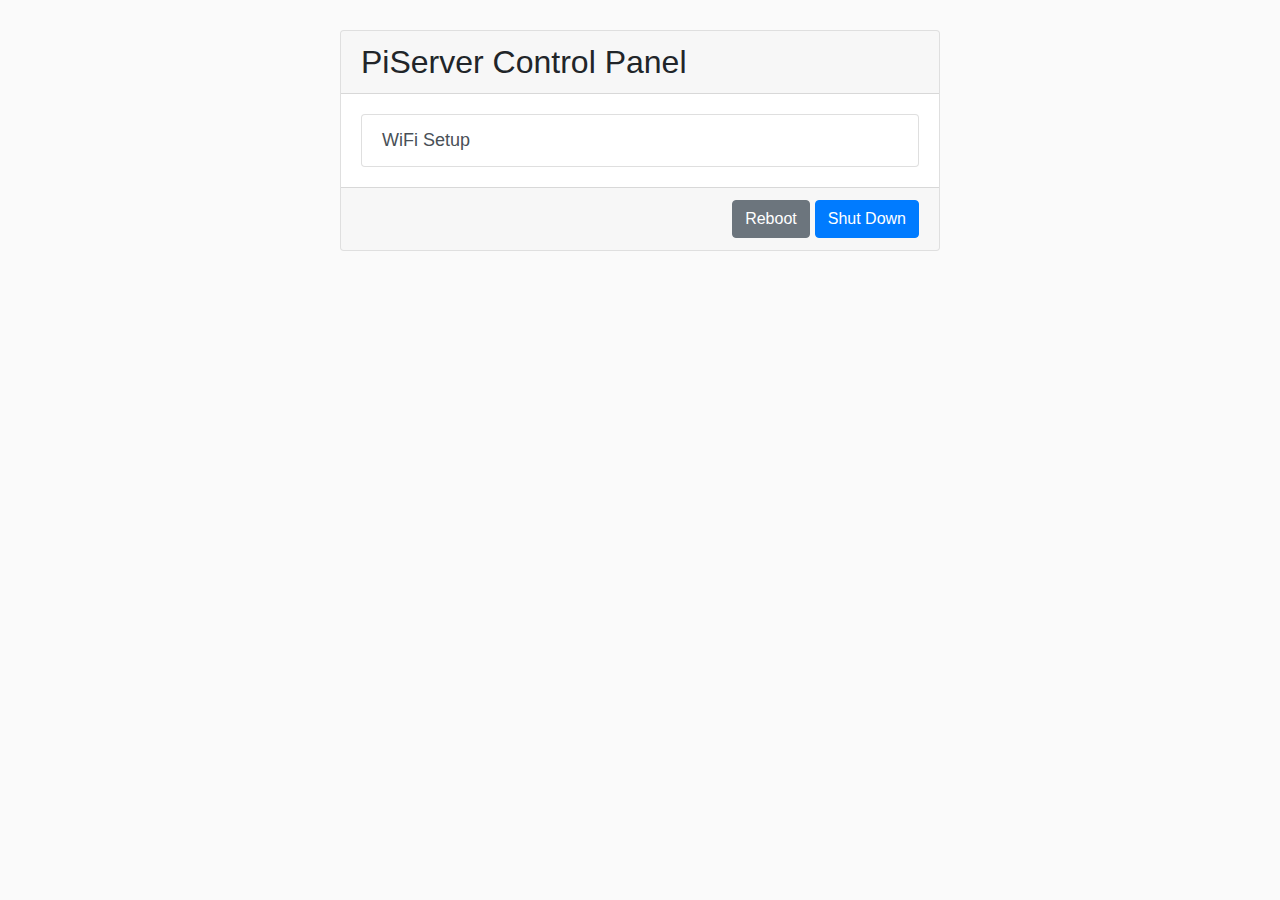
==== mediacenter/data/cgiserver/static/index.html @ 45c0d75a "Initial commit" ====
<!DOCTYPE html>
<html>
<head>
<meta name="viewport" content="width=device-width, initial-scale=1.0">
<link rel="stylesheet" href="./bootstrap.css">
<link href="./styles.css" rel="stylesheet">
<script src="./jquery.js"></script>
<script src="./popper.js"></script>
<script src="./bootstrap.js"></script>
<script src="./main.js"></script>
<title>PiServer</title>
</head>
<body>
<div class="bodydiv">
  <div class="card" style="width: 100%; max-width: 600px; margin: auto;">
    <h2 class="card-header">PiServer Control Panel</h2>
    <div class="card-body">
      <div class="list-group">
        <a class="list-group-item list-group-item-action" href="./wifi.html">WiFi Setup</a>
      </div>
    </div>
    <div class="card-footer">
      <div style="float: right;">
        <button type="button" class="btn btn-secondary" onclick="reboot()">Reboot</button>
        <button type="button" class="btn btn-primary" onclick="shutdown()">Shut Down</button>
      </div>
      <div style="clear: both;"></div>
    </div>
  </div>
</div>
</body>
</html>
---- mediacenter/data/cgiserver/static/styles.css ----
body {
    margin:0px;
    background:#FAFAFA; }
.bodydiv {
    background:#FAFAFA;
    border:0px solid #ccc;
    padding:30px 60px;
    font-size: 18px;
    font-family: arial, helvetica, sans-serif; }
.headdiv {
    background:#BDBDBD;
    border:0px solid #ccc;
    padding:40px 60px;
    font-size: 32px;
    font-family: arial, helvetica, sans-serif;
    font-weight: bold; }
.bodytitlediv {
    background:#FAFAFA;
    border:0px solid #ccc;
    padding:126px 60px 40px 60px;
    font-size: 48px;
    font-family: arial, helvetica, sans-serif;
    text-align: center; }

/* Small Devices, Tablets */
@media only screen and (max-width : 768px){
    body {
        margin:0px;
        background:#FAFAFA; }
    .bodydiv {
        background:#FAFAFA;
        border:0px solid #ccc;
        padding:15px 30px;
        font-size: 14px;
        font-family: arial, helvetica, sans-serif; }
    .headdiv {
        background:#BDBDBD;
        border:0px solid #ccc;
        padding:20px 30px;
        font-size: 25px;
        font-family: arial, helvetica, sans-serif;
        font-weight: bold; }
    .bodytitlediv {
        background:#FAFAFA;
        border:0px solid #ccc;
        padding:91px 30px 20px 30px;
        font-size: 38px;
        font-family: arial, helvetica, sans-serif;
        text-align: center; }
}

/* Extra Small Devices, Phones */
@media only screen and (max-width : 480px){
    body {
        margin:0px;
        background:#FAFAFA; }
    .bodydiv {
        background:#FAFAFA;
        border:0px solid #ccc;
        padding:15px 30px;
        font-size: 14px;
        font-family: arial, helvetica, sans-serif; }
    .headdiv {
        background:#BDBDBD;
        border:0px solid #ccc;
        padding:20px 30px;
        font-size: 25px;
        font-family: arial, helvetica, sans-serif;
        font-weight: bold; }
    .bodytitlediv {
        background:#FAFAFA;
        border:0px solid #ccc;
        padding:91px 30px 20px 30px;
        font-size: 38px;
        font-family: arial, helvetica, sans-serif;
        text-align: center; }
}
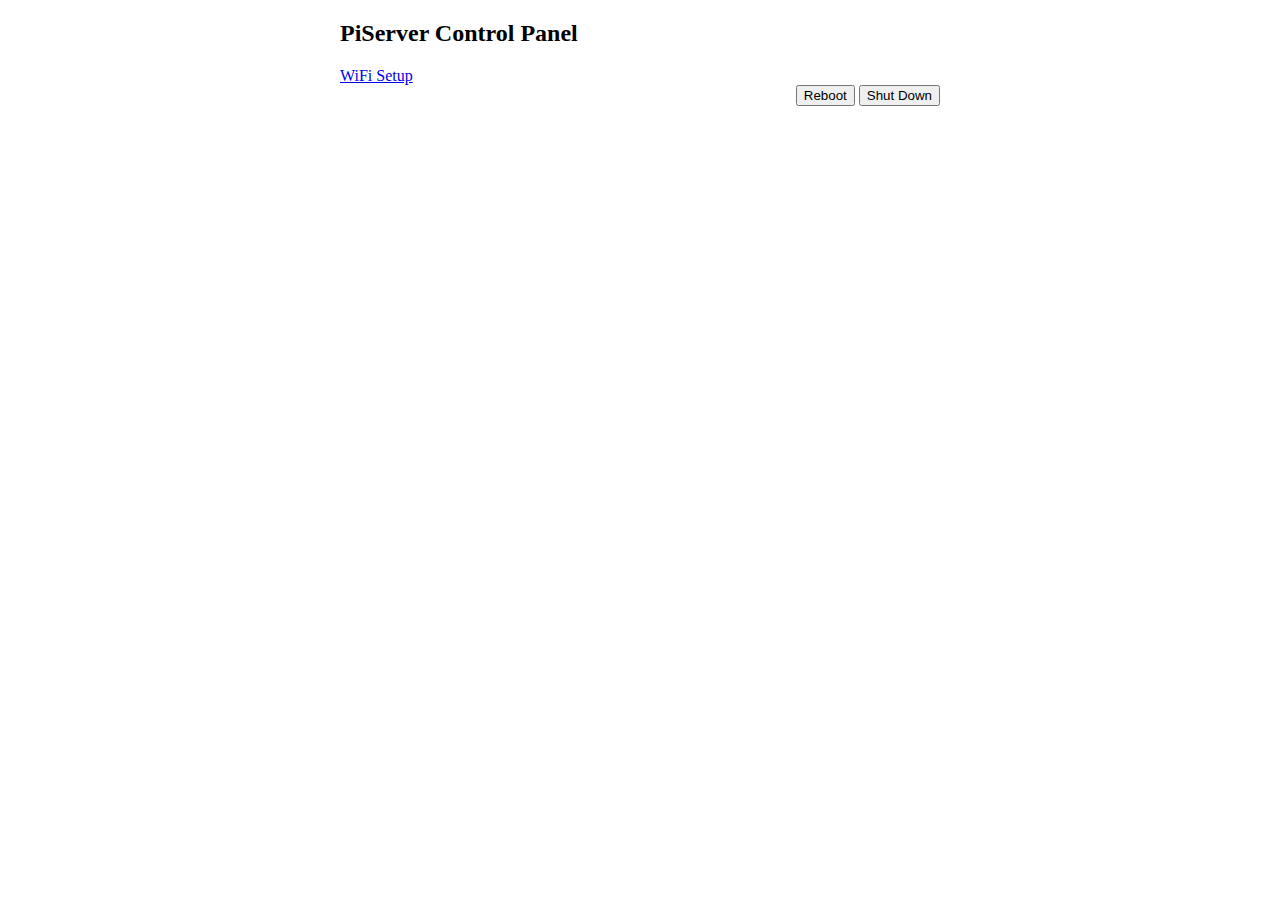
==== commit b670179e: "1" ====
--- a/mediacenter/data/cgiserver/static/index.html
+++ b/mediacenter/data/cgiserver/static/index.html
@@ -2,11 +2,11 @@
 <html>
 <head>
 <meta name="viewport" content="width=device-width, initial-scale=1.0">
-<link rel="stylesheet" href="./bootstrap.css">
-<link href="./styles.css" rel="stylesheet">
-<script src="./jquery.js"></script>
-<script src="./popper.js"></script>
-<script src="./bootstrap.js"></script>
+<link rel="stylesheet" href="/bootstrap.css">
+<link href="/styles.css" rel="stylesheet">
+<script src="/jquery.js"></script>
+<script src="/popper.js"></script>
+<script src="/bootstrap.js"></script>
 <script src="./main.js"></script>
 <title>PiServer</title>
 </head>
@@ -16,7 +16,7 @@
     <h2 class="card-header">PiServer Control Panel</h2>
     <div class="card-body">
       <div class="list-group">
-        <a class="list-group-item list-group-item-action" href="./wifi.html">WiFi Setup</a>
+        <a class="list-group-item list-group-item-action" href="/wifi/index.html">WiFi Setup</a>
       </div>
     </div>
     <div class="card-footer">
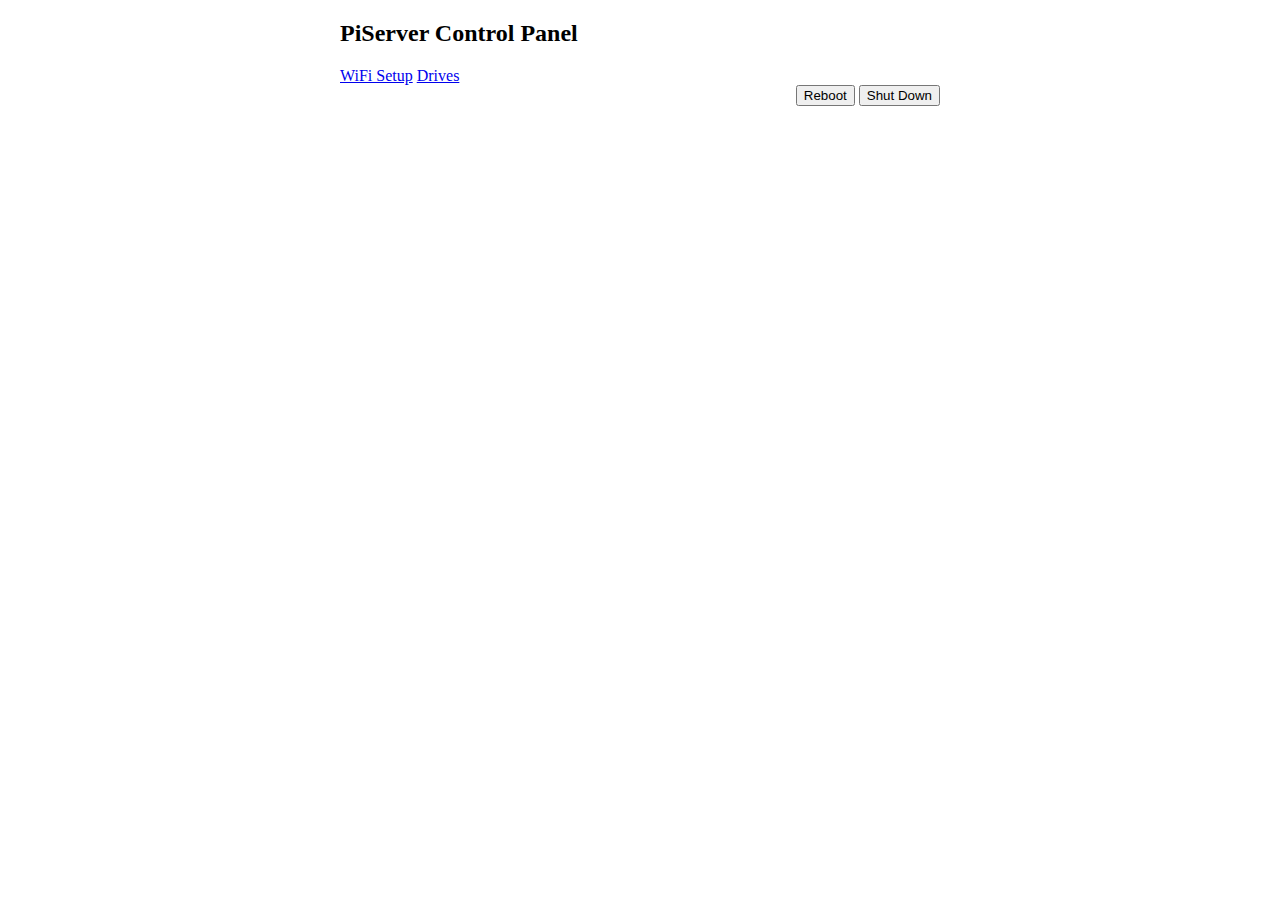
==== commit d4aca696: "1" ====
--- a/mediacenter/data/cgiserver/static/index.html
+++ b/mediacenter/data/cgiserver/static/index.html
@@ -17,6 +17,7 @@
     <div class="card-body">
       <div class="list-group">
         <a class="list-group-item list-group-item-action" href="/wifi/index.html">WiFi Setup</a>
+        <a class="list-group-item list-group-item-action" href="/drive">Drives</a>
       </div>
     </div>
     <div class="card-footer">
